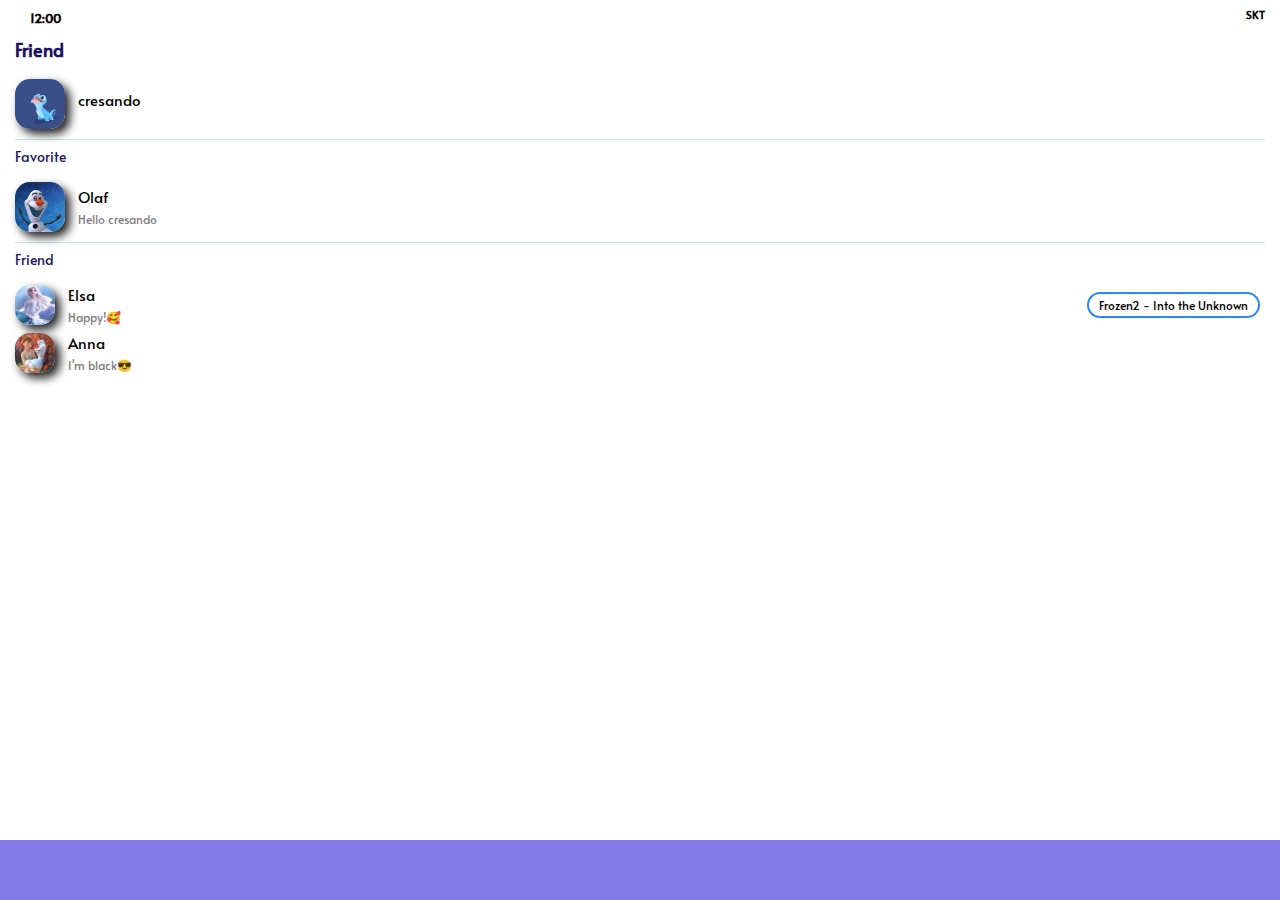
==== index.html @ af740ab4 "index.html complete" ====
<!DOCTYPE html>
<html>
  <head>
    <!-- head에는 meta tag를 기입하며, 화면에는 나오지않지만 문자속성, 작성자, 뷰포트, 검색조건등 다양한 조건을 적는다.-->
    <meta charset="UTF-8" />
    <!-- 반응형웹을 만드는 meta속성 중요!!-->
    <meta name="viewport" content="width=device-width, initial-scale=1.0" />
    <!--CDN link-->
    <link
      rel="stylesheet"
      href="https://cdnjs.cloudflare.com/ajax/libs/font-awesome/5.14.0/css/all.min.css"
      integrity="sha512-1PKOgIY59xJ8Co8+NE6FZ+LOAZKjy+KY8iq0G4B3CyeY6wYHN3yt9PW0XpSriVlkMXe40PTKnXrLnZ9+fkDaog=="
      crossorigin="anonymous"
    />
    <!-- @import를 통해 하나의 css만 link하면 쪼개서 css를 보기좋게 할 수 있다. -->
    <link rel="stylesheet" href="css/sytles.css" />
    <title>kakao clone | friends</title>
  </head>

  <body>
    <div class="status-bar">
      <div class="status-bar__column">
        <div class="time">
          <!--TODO: 시계구현-->
          12:00
        </div>
      </div>
      <div class="status-bar__column">
        <i class="fas fa-wifi"></i>
        <i class="fas fa-signal"><sup>SKT</sup></i>
        <i class="fas fa-battery-full"></i>
      </div>
    </div>

    <div class="header">
      <div class="header__column">
        <span>Friend</span>
      </div>
      <div class="header__column">
        <a href="find.html"><i class="fas fa-search header-icon"></i> </a>
        <i class="fas fa-user-plus header-icon"></i>
        <a href="setting.html"> <i class="fas fa-cog header-icon"></i></a>
      </div>
    </div>

    <main class="friends">
      <!--myProfile section-->
      <section class="user">
        <img src="images/my-profile.jpg" class="g-avartar user-avartar" />
        <span class="friend-name">cresando</span>
      </section>

      <!--favorite sections-->
      <section class="favorite">
        <div class="favorite-box title">Favorite</div>
        <div class="favorite-box">
          <div class="favorite__column">
            <img src="images/Olaf.jpg" class="g-avartar user-avartar" alt="" />
            <div class="content">
              <div class="friend-name">Olaf</div>
              <div class="friend-status">Hello cresando</div>
            </div>
          </div>
        </div>
      </section>

      <!--fruends section-->
      <!--
          ul, li의 style 기본적으로 padding-left:40px가 먹혀있음 
        reset.css로 스타일을 재지정해줌.    
      -->
      <ul class="friends">
        <div class="favorite-box title">
          Friend
        </div>
        <li class="friends-box">
          <div class="friends__column">
            <img src="images/friends1.jpg" class="g-avartar friend-avartar" />
            <div class="content">
              <div class="friend-name">Elsa</div>
              <div class="friend-status">Happy!🥰</div>
            </div>
          </div>
          <div class="friends__column">
            <div class="now-listening">
              <span>Frozen2 - Into the Unknown</span>
              <i class="fas fa-play"></i>
            </div>
          </div>
        </li>
        <!-- 2번째 column -->
        <li class="friends-box">
          <div class="friends__column">
            <img src="images/friends2.jpg" class="g-avartar friend-avartar" />
            <div class="content">
              <div class="friend-name">Anna</div>
              <div class="friend-status">I'm black😎</div>
            </div>
          </div>
        </li>
      </ul>
    </main>

    <div class="nav">
      <div class="nav__column">
        <a href="index.html"><i class="fas fa-user"></i></a>
      </div>
      <!--TODO: a tag link-->
      <div class="nav__column">
        <a href="chats.html"> <i class="far fa-comment"></i></a>
      </div>
      <div class="nav__column">
        <a href="find.html"> <i class="fas fa-search header-icon"></i></a>
      </div>
      <div class="nav__column">
        <a href="more.html"> <i class="fas fa-ellipsis-h"></i></a>
      </div>
    </div>
  </body>
</html>
---- css/sytles.css ----
/* import 참조
    https://developer.mozilla.org/ko/docs/Web/CSS/@import 
*/
@import url("https://fonts.googleapis.com/css2?family=Alata&display=swap");
@import "status-bar.css";
@import "header.css";
@import "friends.css";
@import "reset.css";
@import "nav.css";

* {
  box-sizing: border-box;
}

a {
  color: inherit;
  text-decoration: none;
}

body {
  font-family: "Alata", sans-serif;
}

/* TODO: @keyframes 알아보기 
https://developer.mozilla.org/ko/docs/Web/CSS/@keyframes
@keyramese은 개발자가 애니메이션 중간중간의 특정 지점들을 거칠 수 있는 키프레임들을 설정함으로써 
CSS 애니메이션 과정의 중간 절차를 제어할 수 있게 합니다. 
*/
@keyframes showup {
  from {
    opacity: 0;
    /* Y축으로 애니메이션 적용
        https://saeatechnote.tistory.com/entry/css-css-animation-%EC%B4%9D%EC%A0%95%EB%A6%AC-transition-transform-translate-animation-keyframes?category=815156https://saeatechnote.tistory.com/entry/css-css-animation-%EC%B4%9D%EC%A0%95%EB%A6%AC-transition-transform-translate-animation-keyframes?category=815156 
    */
    transform: translateY(50px);
  }
  to {
    opacity: 1;
    transform: none;
  }
}

main {
  margin: 0px 15px;
  padding: 0;
  /* @keyframes animation */
  animation: showup 0.8s ease-in-out;
}

section {
  margin: 10px 0px;
}
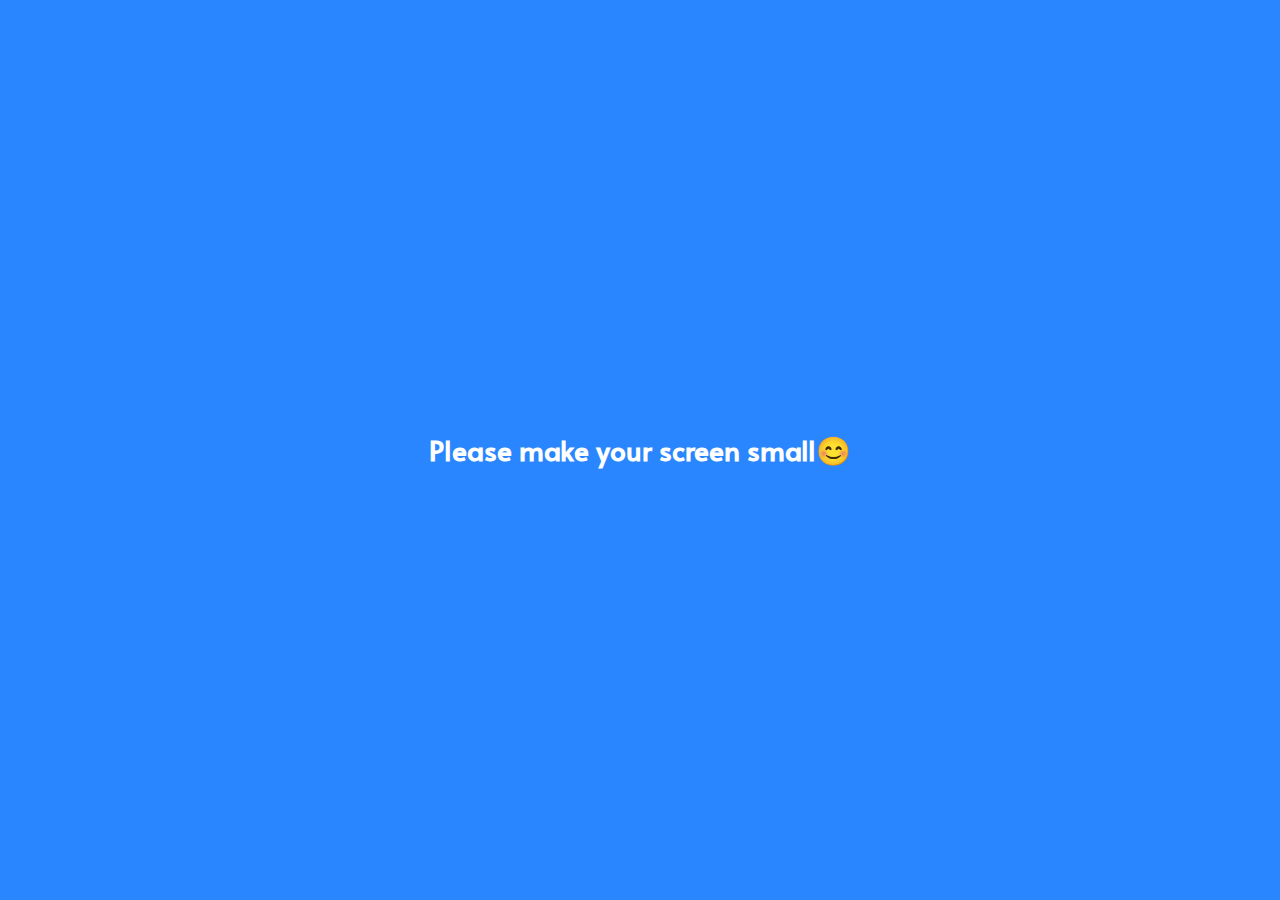
==== commit d252c3ec: "채팅목록 완료" ====
--- a/index.html
+++ b/index.html
@@ -94,7 +94,7 @@
             <img src="images/friends2.jpg" class="g-avartar friend-avartar" />
             <div class="content">
               <div class="friend-name">Anna</div>
-              <div class="friend-status">I'm black😎</div>
+              <div class="friend-status">I will be back😎</div>
             </div>
           </div>
         </li>
@@ -109,12 +109,19 @@
       <div class="nav__column">
         <a href="chats.html"> <i class="far fa-comment"></i></a>
       </div>
+      <!--TODO: a tag link-->
       <div class="nav__column">
         <a href="find.html"> <i class="fas fa-search header-icon"></i></a>
       </div>
+      <!--TODO: a tag link-->
       <div class="nav__column">
         <a href="more.html"> <i class="fas fa-ellipsis-h"></i></a>
       </div>
     </div>
+
+    <!--m-screen-->
+    <div class="m-screen">
+      <span class="m-screen__text">Please make your screen small😊</span>
+    </div>
   </body>
 </html>
--- a/css/sytles.css
+++ b/css/sytles.css
@@ -7,6 +7,9 @@
 @import "friends.css";
 @import "reset.css";
 @import "nav.css";
+@import "find.css";
+@import "chats.css";
+@import "mobile.css";
 
 * {
   box-sizing: border-box;
